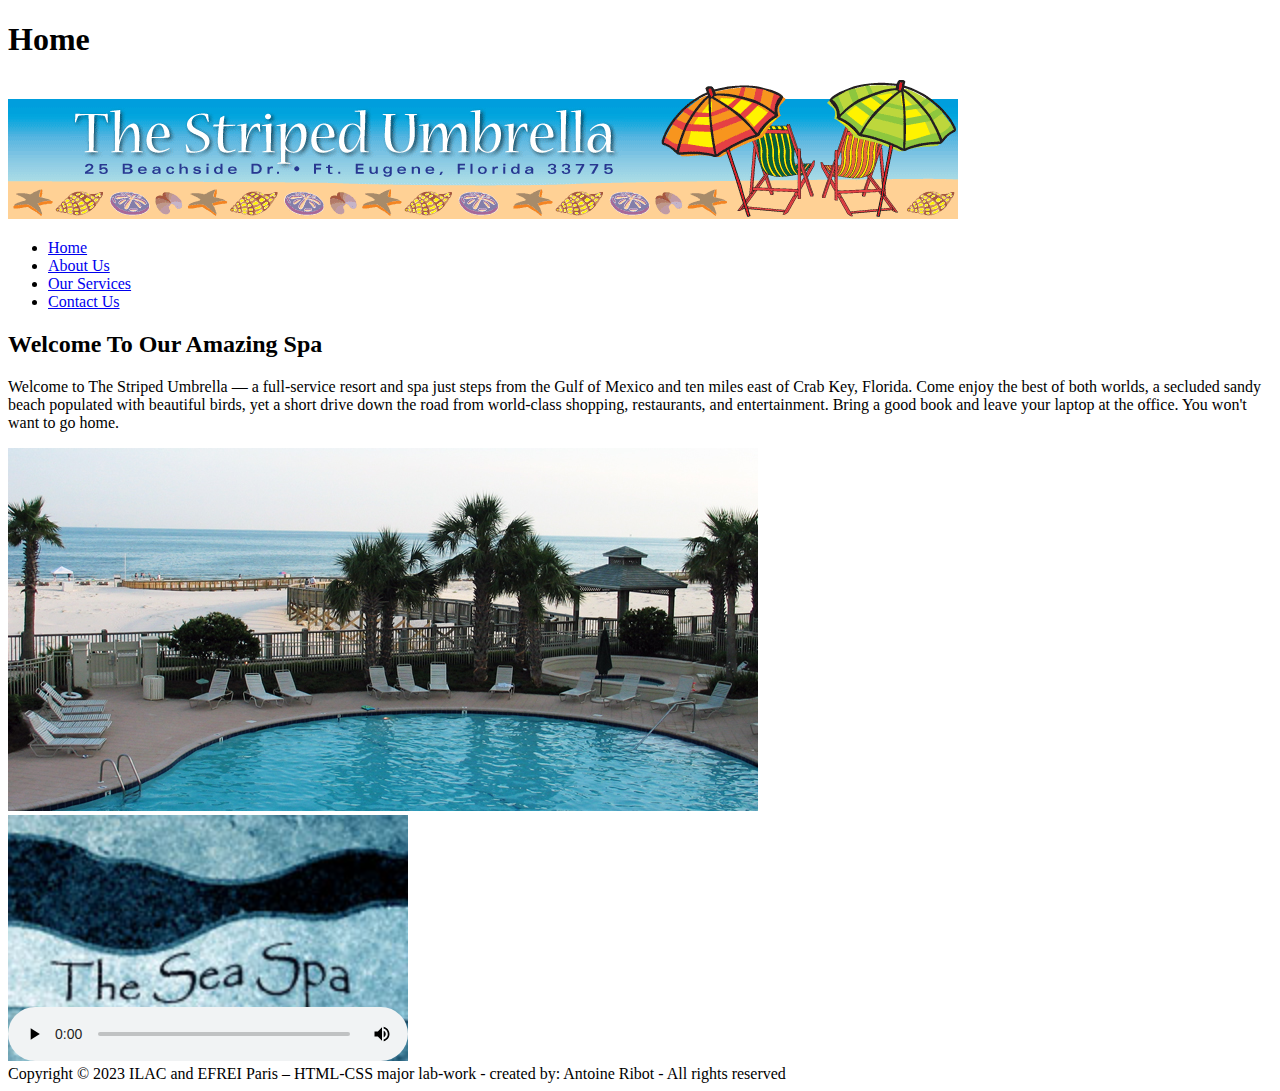
==== index.html @ 72f1bbf4 "File organization chnage test" ====
<!DOCTYPE html> 
<html lang="en"> 
    <head>
        <meta charset="utf-8">
        <title>Home</title>
        <h1>Home</h1>
    </head>
    <body>
        <div class="container">
            <header>
                <img src="assets/images/su_banner.gif" alt="Banner">
                <nav id="main-nav">
                    <ul>
                        <li><a href="index.html">Home</a></li>
                        <li><a href="about.html">About Us</a></li>
                        <li><a href="services.html">Our Services</a></li>
                        <li><a href="contact.html">Contact Us</a></li>
                    </ul>
                </nav>
            </header>
            <main class="content">
                <h2> Welcome To Our Amazing Spa </h2>
                <p>Welcome to The Striped Umbrella — a full-service resort and spa just steps from the Gulf of Mexico and ten miles east of Crab Key, Florida. 
                    Come enjoy the best of both worlds, a secluded sandy beach populated with beautiful birds, yet a short drive down the road from world-class
                     shopping, restaurants, and entertainment. Bring a good book and leave your laptop at the office. You won't want to go home.</p>
                <img src="assets/images/pool.jpg" alt="Picture of our pool"><br>
                <video width="400" controls alt="Video of our beautiful spa" poster="assets/images/sea_spa_logo.jpg">
                    <source src="assets/media/w3schooldemo.ogv" type=video/ogg>
                    <source src="assets/media/w3schooldemo.mp4" type=video/mp4>
                    <source src="assets/media/w3schooldemo.webm" type=video/webm>
                </video>
            </main>
            <footer>
                Copyright © 2023 ILAC and EFREI Paris – HTML-CSS major lab-work - created by: Antoine Ribot - All rights reserved
            </footer>
        </div>
    </body>
</html>
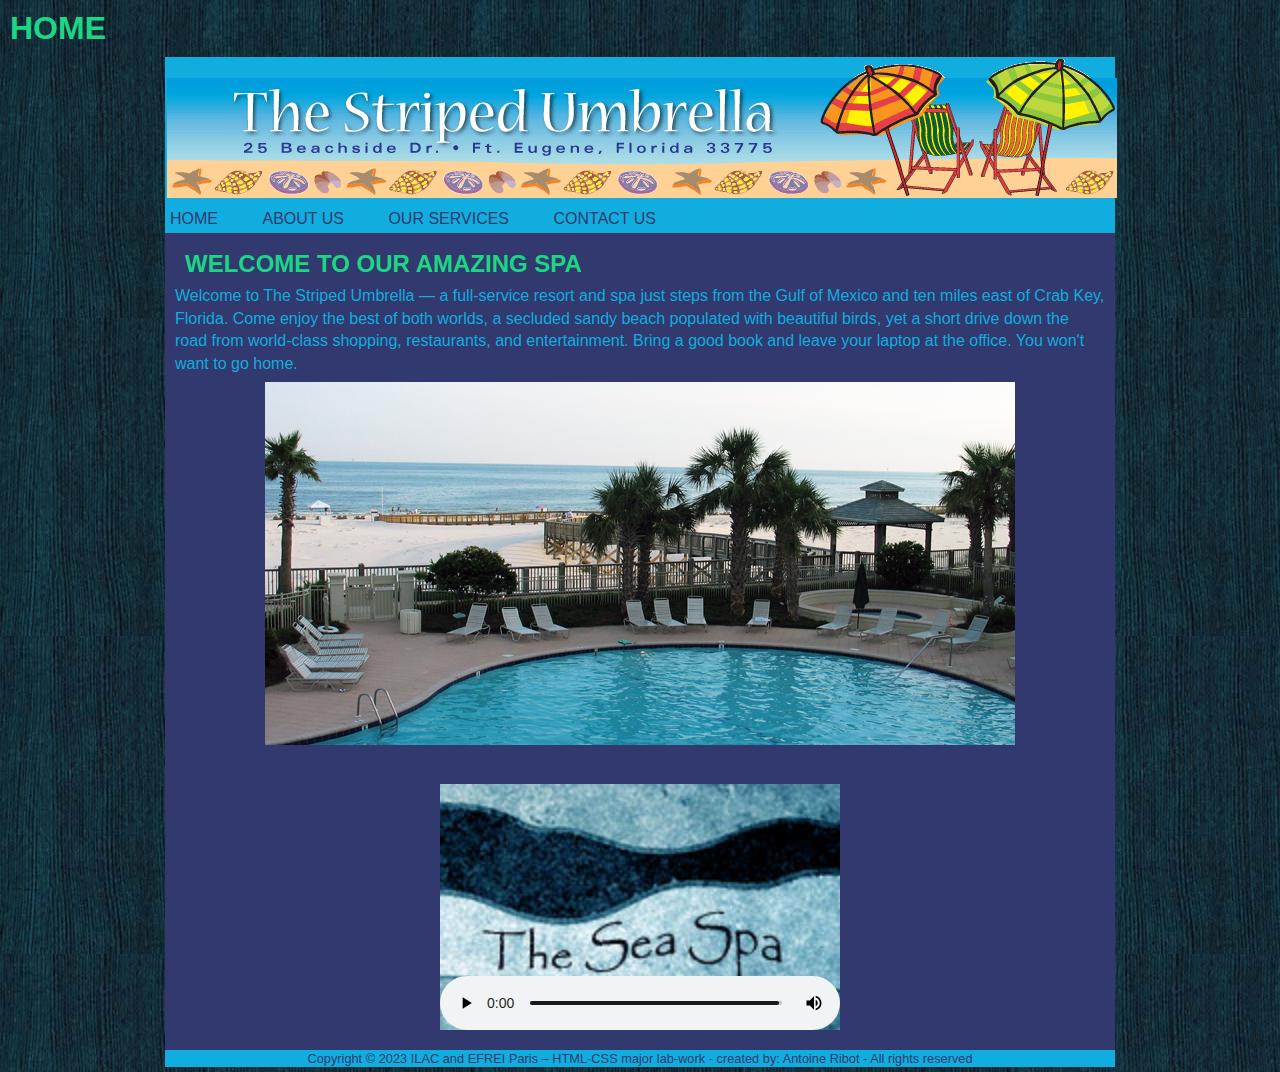
==== commit a826e542: "style.css update 7" ====
--- a/index.html
+++ b/index.html
@@ -2,13 +2,14 @@
 <html lang="en"> 
     <head>
         <meta charset="utf-8">
+        <link rel="stylesheet" type="text/css" href="css/style.css" />
         <title>Home</title>
         <h1>Home</h1>
     </head>
     <body>
         <div class="container">
             <header>
-                <img src="assets/images/su_banner.gif" alt="Banner">
+                <img src="assets/images/su_banner.gif" alt="Banner" class= "img-centre">
                 <nav id="main-nav">
                     <ul>
                         <li><a href="index.html">Home</a></li>
@@ -23,7 +24,7 @@
                 <p>Welcome to The Striped Umbrella — a full-service resort and spa just steps from the Gulf of Mexico and ten miles east of Crab Key, Florida. 
                     Come enjoy the best of both worlds, a secluded sandy beach populated with beautiful birds, yet a short drive down the road from world-class
                      shopping, restaurants, and entertainment. Bring a good book and leave your laptop at the office. You won't want to go home.</p>
-                <img src="assets/images/pool.jpg" alt="Picture of our pool"><br>
+                <img src="assets/images/pool.jpg" alt="Picture of our pool" class= "img-centre"><br>
                 <video width="400" controls alt="Video of our beautiful spa" poster="assets/images/sea_spa_logo.jpg">
                     <source src="assets/media/w3schooldemo.ogv" type=video/ogg>
                     <source src="assets/media/w3schooldemo.mp4" type=video/mp4>
--- a/css/style.css
+++ b/css/style.css
@@ -0,0 +1,222 @@
+/* Q#: All the elements have margin of 0 from the top, bottom, left, and right */
+*
+{
+    margin: 0;
+}
+
+/* Q2: The <body> element has to be styled with : */
+body
+{
+    /* Q2.a: Any colour you prefer for the text*/
+    color: #10ADDE;
+    /* Q2.b: A background image, you can use any one from the 7 samples of dark-woodx.jpg.*/
+    background-image: url("../assets/images/dark-wood.jpg");
+    /* Q2.c: The font family (face) is at least 3 options of any sans-serif fonts*/
+    font-family:Verdana, Geneva, Tahoma, sans-serif;
+    /* Q2.d: Margin 0 for all the four sides (top, bottom, left, right)*/
+    margin: 0;
+}
+
+/* Q3: Style the <div> element with class "container"*/
+.container
+{
+    /* Q3.a: The width value can be 950px*/
+    width: 950px;
+    /* Q3.b+c:
+    - 5px margin from top and bottom
+    - The div has to be aligned centered based in the browser window*/
+    margin: 5px auto;
+    /* Q3.d: Apply any background colour that you prefer*/
+    background-color: #31396E;
+}
+
+/* Q4: Style any element with class value of “content”*/
+.content
+{
+    /* Q4.a: The line height (of the text) should be 1.4em*/
+    line-height: 1.4em;
+    /* Q4.b: 10px padding to all the sides*/
+    padding: 10px;
+}
+
+/* Q5: Style the “header, nav, and footer” elements to share the following:*/
+header,nav,footer
+{
+    /* Q5.a: Any Dark/Light background colour*/
+    background-color: #10ADDE;
+    /* Q5.a: Any Dark/Light foreground colour (normal font color)*/
+    color: #31396E;
+}
+
+/* Q6: Style the unordered list element <ul> which is inside <nav> element*/
+nav > ul
+{
+    /* Q6.a: 0 margin from all the sides*/
+    margin: 0;
+    /* Q6.b: 5px padding from all the sides*/
+    padding: 5px;
+}
+
+/* Q7: Style the list items <li> of the main navigation (nav), or inside the nav element:*/
+nav > ul > li
+{
+    /* Q7.a: To be displayed horizontally*/
+    display: inline-block;
+    /* Q7.b: Adding margin of 40px to the right of each list item*/
+    padding-right: 40px;
+    /* Q7.c: All the navigation items should be displayed as Uppercase*/
+    text-transform: uppercase;
+}
+
+/* Q8: Add the 4 pseudo classes effect to the anchor tags/elements of the main navigation list items, the colour should be changed*/
+
+/* Q8.a: The normal link -> :link*/
+nav > ul > li > a:link
+{
+    color: #31396E;
+}
+
+/* Q8.b: The visited link -> :visited*/
+nav > ul > li > a:visited
+{
+    color: #DB2AD9;
+}
+
+/* Q8.c: The hover link -> :hover*/
+nav > ul > li > a:hover
+{
+    color: #662BE3;
+}
+
+/* Q8.d: The active link -> :active*/
+nav > ul > li > a:active
+{
+    color: #DB3262;
+}
+
+/* Q9: Style any anchor <a> element*/
+a
+{
+    /* Q9.a: Any colour you like*/
+    color: #DB2AD9;
+    /* Q9.b: No underline*/
+    text-decoration: none;
+}
+
+/* Q10: Style the three headings: h1, h2, and h3:*/
+h1,h2,h3
+{
+    /* Q10.a: To have margin of 10px for all the sides*/
+    margin: 10px;
+    /* Q10.b: With Uppercase letters*/
+    text-transform: uppercase;
+    /* Q10.c: Different dark/light colour*/
+    color: #1CD686;
+}
+
+/* Q11: Style the custom class named “img-centre”*/
+.img-centre
+{
+    display: block;
+    /* Q11.a: Centre the image horizontally*/
+    margin-left: auto;
+    margin-right: auto;
+    /* Q11.b: Having margin of 5px from the top and bottom*/
+    margin-top: 5px;
+    margin-bottom: 5px;
+    /* Q11.c: Having padding of 2px to all the sides*/
+    padding: 2px;
+}
+
+
+video
+{
+    display: block;
+    margin-left: auto;
+    margin-right: auto;
+    margin-top: 10px;
+    margin-bottom: 10px;
+}
+
+table
+{
+    width: 800px;
+    margin-left: auto;
+    margin-right: auto;
+    margin-top: 10px;
+    margin-bottom: 10px;
+    border-collapse: collapse;
+}
+
+th,td
+{
+    border: 2px solid #8E0B9E;
+    padding: 2px 5px;
+    background-color: #4E1087;
+}
+
+th,tfoot > tr > td
+{
+    text-transform: uppercase;
+    background-color: #009FA1;
+    color: #470C8A;
+}
+
+dt
+{
+    font-weight: bold;
+}
+
+dd
+{
+    margin-left: 40px;
+}
+
+footer
+{
+    font-size: 80%;
+    text-align: center;
+    padding: 1px 0px;
+}
+
+iframe
+{
+    display: block;
+    margin: 10px auto;
+}
+
+fieldset
+{
+    width: 500px;
+    margin: 20px auto;
+    border: 2px solid #8E0B9E;
+    background-color: #4E1087;
+}
+
+legend
+{
+    font-style: italic;
+    background-color: #009FA1;
+    color: #470C8A;
+    margin: 0px 10px;
+    padding: 0px 5px;
+    border: 2px solid #8E0B9E;
+    border-radius: 5px;
+}
+
+input[type=submit]
+{
+    border: 2px solid #8E0B9E;
+    padding: 5px;
+    background-color: #009FA1;
+    color: #470C8A;
+}
+
+input[type=submit]:hover
+{
+    border: 2px solid #8E0B9E;
+    padding: 5px;
+    background-color: #470C8A;
+    color: #009FA1;
+    cursor:pointer;
+}